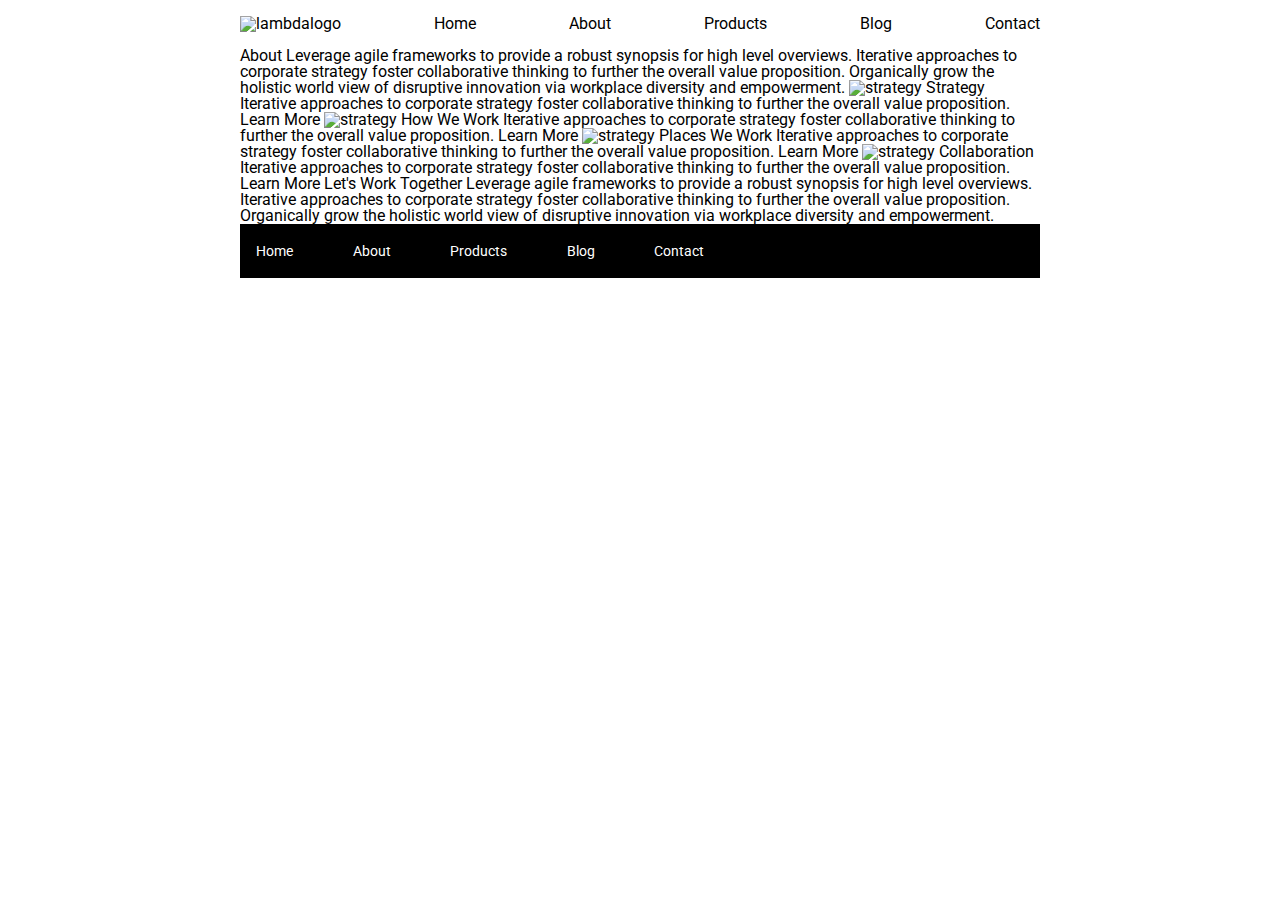
==== about.html @ 0f2dac68 "finished index page updates" ====
<!doctype html>

<html lang="en">
<head>
  <meta charset="utf-8">

  <title>Sprint Challenge - About</title>

  <link href="https://fonts.googleapis.com/css?family=Roboto|Rubik" rel="stylesheet">
  <link rel="stylesheet" href="css/index.css">

</head>
<STYLE>A {text-decoration: none;} </STYLE>
<body>
    <div class="container about-page">
        <header>
            <nav class="topnav">
               <img src="img\lambda-black.png" alt="lambdalogo">
               <a href="#">Home</a>
               <a href="about.html">About</a>
               <a href="#">Products</a>
               <a href="#">Blog</a>
               <a href="#">Contact</a>
           </nav>
       </header>
    About

    Leverage agile frameworks to provide a robust synopsis for high level overviews. Iterative approaches to corporate strategy foster collaborative thinking to further the overall value proposition. Organically grow the holistic world view of disruptive innovation via workplace diversity and empowerment.


    <img src="img/about-plan.png" alt="strategy">
    
    Strategy
    
    Iterative approaches to corporate strategy foster collaborative thinking to further the overall value proposition.

    Learn More



    <img src="img/about-working.png" alt="strategy">
    
    How We Work
    
    Iterative approaches to corporate strategy foster collaborative thinking to further the overall value proposition.

    Learn More



    <img src="img/about-office.png" alt="strategy">
    
    Places We Work

    Iterative approaches to corporate strategy foster collaborative thinking to further the overall value proposition.

    Learn More

    <img src="img/about-meeting.png" alt="strategy">
    
    Collaboration
    
    Iterative approaches to corporate strategy foster collaborative thinking to further the overall value proposition.

    Learn More

    Let's Work Together

    Leverage agile frameworks to provide a robust synopsis for high level overviews. Iterative approaches to corporate strategy foster collaborative thinking to further the overall value proposition. Organically grow the holistic world view of disruptive innovation via workplace diversity and empowerment.
        
      <footer>
        <nav>
          <a href="index.html">Home</a>
          <a href="#">About</a>
          <a href="#">Products</a>
          <a href="#">Blog</a>
          <a href="#">Contact</a>
        </nav>
      </footer>
    </div><!-- container -->        
</body>
</html>
---- css/index.css ----
/* http://meyerweb.com/eric/tools/css/reset/ 
   v2.0 | 20110126
   License: none (public domain)
*/

html, body, div, span, applet, object, iframe,
h1, h2, h3, h4, h5, h6, p, blockquote, pre,
a, abbr, acronym, address, big, cite, code,
del, dfn, em, img, ins, kbd, q, s, samp,
small, strike, strong, sub, sup, tt, var,
b, u, i, center,
dl, dt, dd, ol, ul, li,
fieldset, form, label, legend,
table, caption, tbody, tfoot, thead, tr, th, td,
article, aside, canvas, details, embed, 
figure, figcaption, footer, header, hgroup, 
menu, nav, output, ruby, section, summary,
time, mark, audio, video {
	margin: 0;
	padding: 0;
	border: 0;
	font-size: 100%;
	font: inherit;
	vertical-align: baseline;
}
/* HTML5 display-role reset for older browsers */
article, aside, details, figcaption, figure, 
footer, header, hgroup, menu, nav, section {
	display: block;
}
body {
	line-height: 1;
}
ol, ul {
	list-style: none;
}
blockquote, q {
	quotes: none;
}
blockquote:before, blockquote:after,
q:before, q:after {
	content: '';
	content: none;
}
table {
	border-collapse: collapse;
	border-spacing: 0;
}

* {
    box-sizing: border-box;
}

html, body {
    height: 100%;
    font-family: 'Roboto', sans-serif;
}

h1, h2, h3, h4, h5 {
    font-size: 18px;
    margin-bottom: 15px;
    font-family: 'Rubik', sans-serif;
}

p {
    line-height: 1.4;
}

/*my css beings here*/

.topnav {
    padding: 2% 0 2% 0;
    display:flex;
    justify-content: space-between;
    align-items:baseline;
}

.topnav a{
    color:black;
}

.roadphoto{
    margin:3% 0 3% 0;
}

.container {
    width: 800px;
    margin: 0 auto;
}

.top-content {
    display: flex;
    flex-wrap: wrap;
    justify-content: space-evenly;
    margin-bottom: 20px;
    border-bottom: 1px dashed black;
}

.top-content .text-container {
    width: 48%;
    padding: 0 1%;
    padding-bottom: 20px;  
}

.middle-content {
    margin-bottom: 20px;
    border-bottom: 1px dashed black;
}

.middle-content h2 {
    padding: 0 2%;
    margin-bottom: 0;
}

.middle-content .boxes {
    display: flex;
    flex-wrap: wrap;
    justify-content: space-evenly;
}

.middle-content .boxes .box {
    width: 12.5%;
    height: 100px;
    background: black;
    margin: 20px 2.5%;
    color: white;
    display: flex;
    align-items: center;
    justify-content: center;
}
/* Box colors */

.middle-content .boxes .box.box1{
    background-color:teal;
}
.middle-content .boxes .box.box2{
    background-color:gold;
}
.middle-content .boxes .box.box3{
    background-color:cadetblue;
}
.middle-content .boxes .box.box4{
    background-color:coral;
}
.middle-content .boxes .box.box5{
    background-color:crimson;
}
.middle-content .boxes .box.box6{
    background-color:forestgreen;
}
.middle-content .boxes .box.box7{
    background-color:darkorchid;
}
.middle-content .boxes .box.box8{
    background-color:hotpink;
}
.middle-content .boxes .box.box9{
    background-color:indigo;
}
.middle-content .boxes .box.box10{
    background-color:dodgerblue;
}


.bottom-content {
    display: flex;
    margin: 0 2% 20px;
    justify-content: space-around;
}

.bottom-content .text-container {
    padding-right: 4%;
}

.bottom-content .text-container:last-child {
    padding-right: 0;
}

footer {
    width: 100%;
    background: black;
}

footer nav {
    width: 60%;
    display: flex;
    justify-content: space-between;
    align-items: center;
    padding: 20px 2%;
    font-size: 14px;
}

footer nav a {
    color: white;
    text-decoration: none;
}
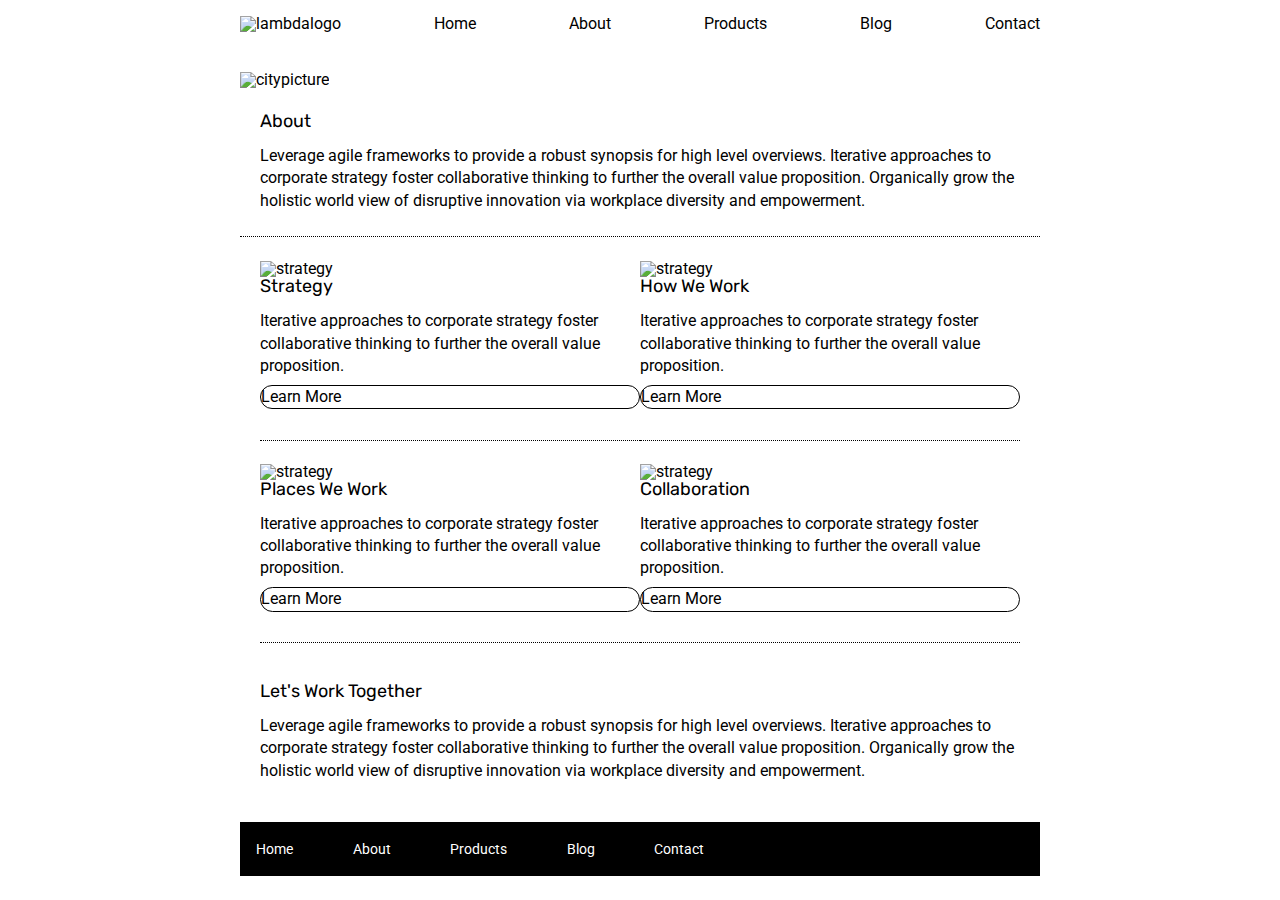
==== commit e64c9b04: "added html and some minor css changes to about page" ====
--- a/about.html
+++ b/about.html
@@ -23,51 +23,52 @@
                <a href="#">Contact</a>
            </nav>
        </header>
-    About
+    
+<section class="about-section">
+      <img class="aboutbanner" src="img\jumbo-about.png" alt="citypicture">
+    <div class="about-div">
+    <h2>About</h2>
+    <p>Leverage agile frameworks to provide a robust synopsis for high level overviews. Iterative approaches to corporate strategy foster collaborative thinking to further the overall value proposition. Organically grow the holistic world view of disruptive innovation via workplace diversity and empowerment.</p>
+    </div>  
+</section>   
 
-    Leverage agile frameworks to provide a robust synopsis for high level overviews. Iterative approaches to corporate strategy foster collaborative thinking to further the overall value proposition. Organically grow the holistic world view of disruptive innovation via workplace diversity and empowerment.
+<section class="middle-top">
+    <div class="middle-box">
+      <img src="img/about-plan.png" alt="strategy">
+      <h2>Strategy</h2>
+        <p>Iterative approaches to corporate strategy foster collaborative thinking to further the overall value proposition.</p>
+        <p class="learnmore">Learn More</p>
+    </div>
+  
+    <div class="middle-box">
+      <img src="img/about-working.png" alt="strategy">
+      <h2>How We Work</h2>
+        <p>Iterative approaches to corporate strategy foster collaborative thinking to further the overall value proposition.</p>
+        <p class="learnmore">Learn More</p>
+      </div>
+</section>
 
+<section class="middle-bottom">
+    <div class="middle-box">
+      <img src="img/about-office.png" alt="strategy">
+      <h2>Places We Work</h2>
+      <p>Iterative approaches to corporate strategy foster collaborative thinking to further the overall value proposition.</p>
+      <p class="learnmore">Learn More</p>
+    </div>
+    
+    <div class="middle-box">
+      <img src="img/about-meeting.png" alt="strategy">
+      <h2>Collaboration</h2>
+      <p>Iterative approaches to corporate strategy foster collaborative thinking to further the overall value proposition.</p>
+      <p class="learnmore">Learn More</p>
+    </div>
+</section>
 
-    <img src="img/about-plan.png" alt="strategy">
-    
-    Strategy
-    
-    Iterative approaches to corporate strategy foster collaborative thinking to further the overall value proposition.
+<section class="together-section">
+    <h2>Let's Work Together</h2>
+    <p>Leverage agile frameworks to provide a robust synopsis for high level overviews. Iterative approaches to corporate strategy foster collaborative thinking to further the overall value proposition. Organically grow the holistic world view of disruptive innovation via workplace diversity and empowerment.</p>
+</section>        
 
-    Learn More
-
-
-
-    <img src="img/about-working.png" alt="strategy">
-    
-    How We Work
-    
-    Iterative approaches to corporate strategy foster collaborative thinking to further the overall value proposition.
-
-    Learn More
-
-
-
-    <img src="img/about-office.png" alt="strategy">
-    
-    Places We Work
-
-    Iterative approaches to corporate strategy foster collaborative thinking to further the overall value proposition.
-
-    Learn More
-
-    <img src="img/about-meeting.png" alt="strategy">
-    
-    Collaboration
-    
-    Iterative approaches to corporate strategy foster collaborative thinking to further the overall value proposition.
-
-    Learn More
-
-    Let's Work Together
-
-    Leverage agile frameworks to provide a robust synopsis for high level overviews. Iterative approaches to corporate strategy foster collaborative thinking to further the overall value proposition. Organically grow the holistic world view of disruptive innovation via workplace diversity and empowerment.
-        
       <footer>
         <nav>
           <a href="index.html">Home</a>
--- a/css/index.css
+++ b/css/index.css
@@ -71,7 +71,7 @@
 .topnav {
     padding: 2% 0 2% 0;
     display:flex;
-    justify-content: space-between;
+    justify-content:space-between;
     align-items:baseline;
 }
 
@@ -193,4 +193,51 @@
 footer nav a {
     color: white;
     text-decoration: none;
+}
+
+/* About page changes */
+
+.aboutbanner {
+    margin:3% 0 3% 0;
+}
+
+.about-section{
+    border-bottom:1px dotted black;
+    padding-bottom: 3%;
+    margin-bottom:3%;
+}
+
+.about-div{
+    width:95%;
+    margin:auto;
+}
+
+.middle-top{
+    display:flex;
+    width:95%;
+    margin:auto;
+}
+
+.middle-bottom{
+    display:flex;
+    width:95%;
+    margin:auto;
+}
+
+.middle-box{
+    border-bottom:1px dotted black;
+    padding-bottom: 3%;
+    margin-bottom:3%;
+}
+
+.together-section{
+    width:95%;
+    margin:auto;
+    padding: 2% 0 5% 0;
+}
+
+.learnmore{
+    border:1px solid black;
+    border-radius:25px;
+    margin:2% 0 2% 0;
 }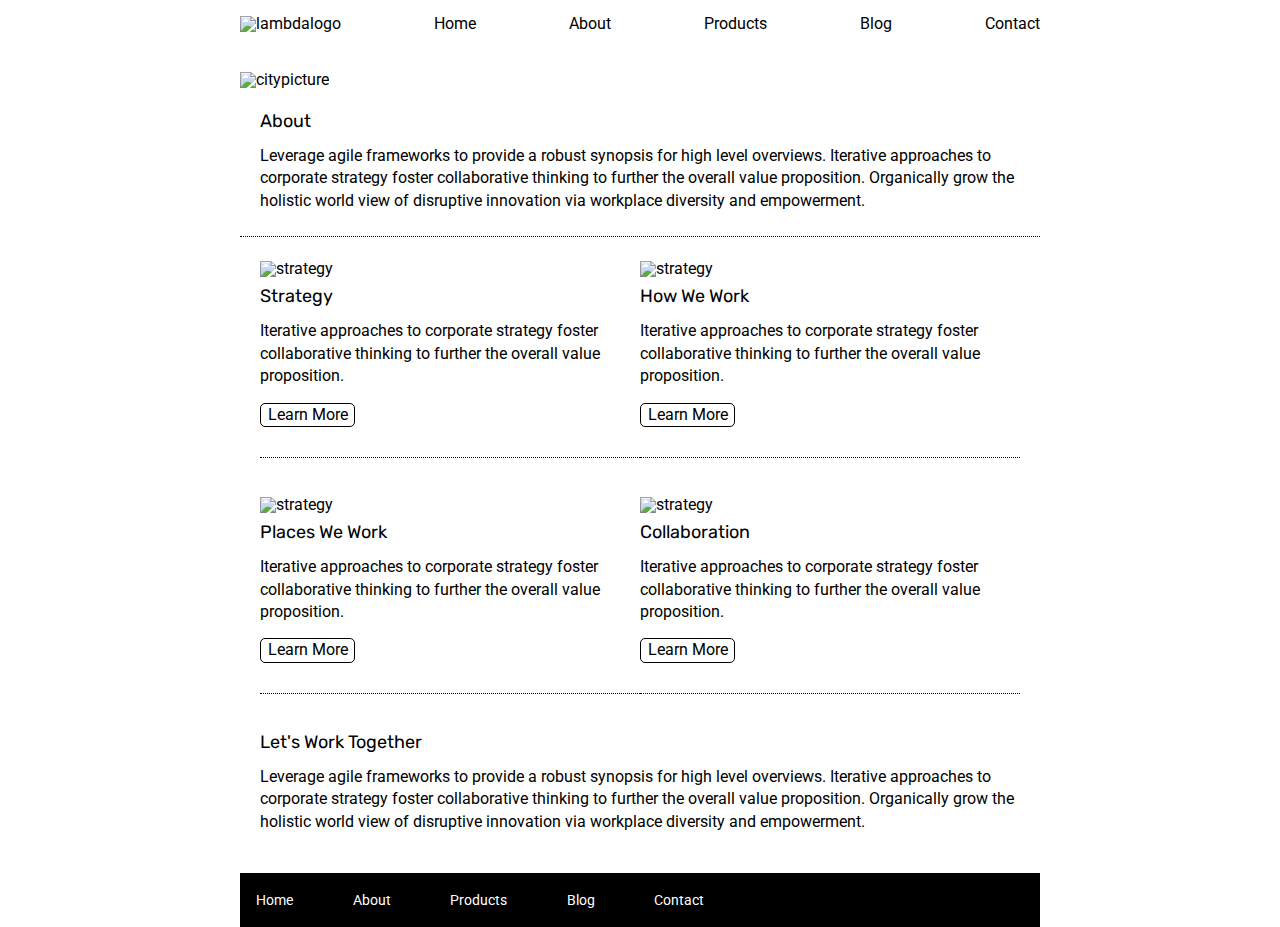
==== commit f137e625: "added finishing touches, tried to fix errors" ====
--- a/about.html
+++ b/about.html
@@ -16,7 +16,7 @@
         <header>
             <nav class="topnav">
                <img src="img\lambda-black.png" alt="lambdalogo">
-               <a href="#">Home</a>
+               <a href="index.html">Home</a>
                <a href="about.html">About</a>
                <a href="#">Products</a>
                <a href="#">Blog</a>
@@ -72,7 +72,7 @@
       <footer>
         <nav>
           <a href="index.html">Home</a>
-          <a href="#">About</a>
+          <a href="about.html">About</a>
           <a href="#">Products</a>
           <a href="#">Blog</a>
           <a href="#">Contact</a>
--- a/css/index.css
+++ b/css/index.css
@@ -222,6 +222,7 @@
     display:flex;
     width:95%;
     margin:auto;
+    padding-top:2%;
 }
 
 .middle-box{
@@ -238,6 +239,12 @@
 
 .learnmore{
     border:1px solid black;
-    border-radius:25px;
-    margin:2% 0 2% 0;
+    border-radius:5px;
+    margin:4% 0 2% 0;
+    width:25%;
+    text-align:center;
+}
+
+.middle-top img, .middle-bottom img{
+    margin-bottom:10px;
 }